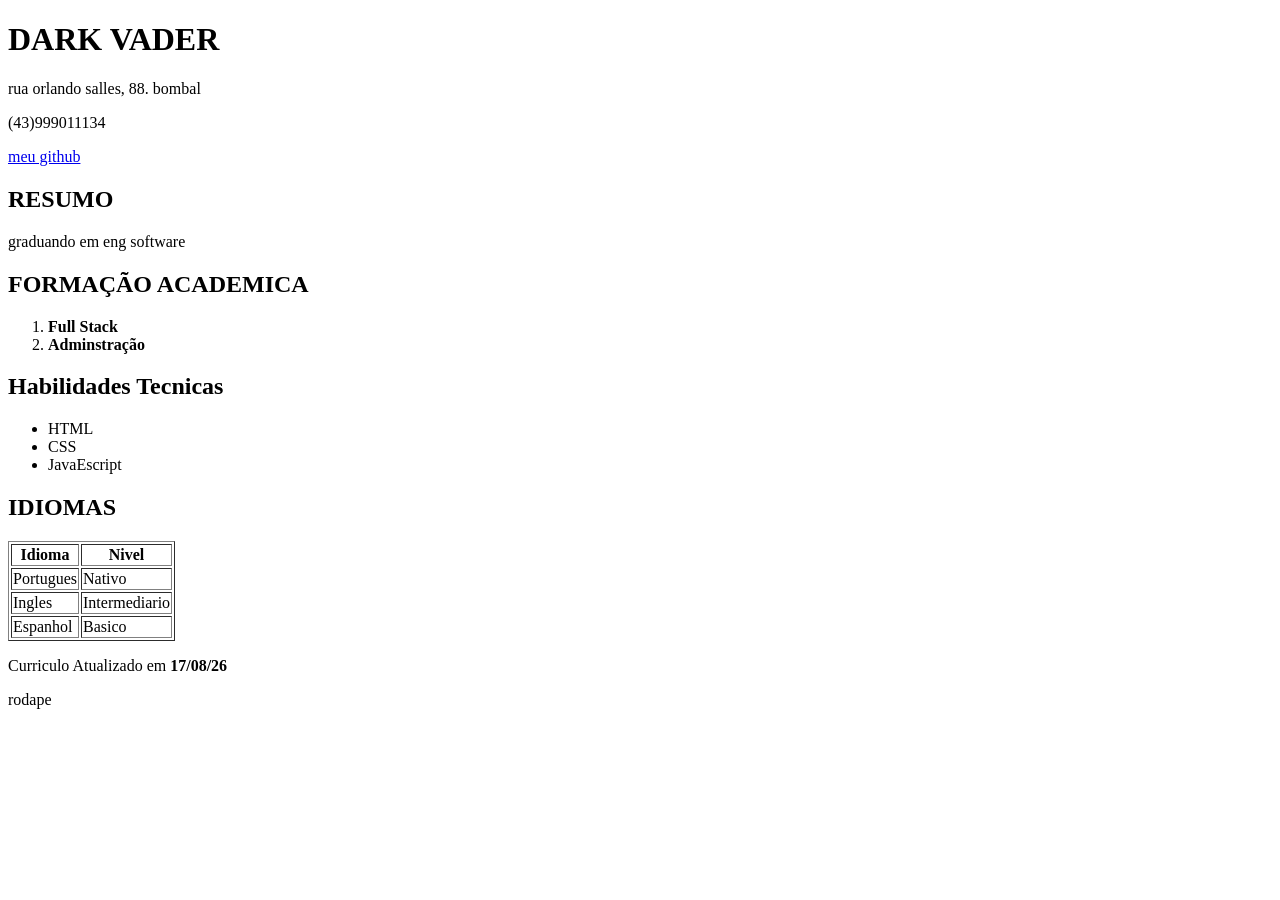
==== aula2/index.html @ 6ed6e5c8 "atualizei meu curriculo" ====
<!DOCTYPE html>
<html lang="br-pt">
    <head>
        <meta charset="UTF-8">
        <title>meu Curriculo</title>
    </head>
    <body>
        <div>
            <h1>DARK VADER</h1>
            <p>rua orlando salles, 88. bombal</p>
            <p>(43)999011134</p>
            <p>
                <a href="https://github.com/hellootaviodev/front-end-web-bes/tree/main">meu github</a>
            </p>

        <div id="principal">

        <div>
            <h2>RESUMO</h2>
            <p>
                graduando em eng software
            </p>
        </div>

        <div>
            <h2>FORMAÇÃO ACADEMICA</h2>
            <ol>
                <li><b>Full Stack</b></li>
                <li><b>Adminstração</b></li>
            </ol>
        </div>

        <div>
            <h2>Habilidades Tecnicas</h2>
            <ul>
                <lI>HTML</lI>
                <li>CSS</li>
                <li>JavaEscript</li>
            </ul>
        </div>

        <div>
            <h2>IDIOMAS</h2>
            <table border="1">
                <tr>

                <th>Idioma</th>
                <th>Nivel</th>
             </tr>
             <tr>
                <td>Portugues</td>
                <td>Nativo</td>
             </tr>
             <tr>
                <td>Ingles</td>
                <td>Intermediario</td>
            </tr>
                <td>Espanhol</td>
                <td>Basico</td>
             </tr>
            </table>

        </div>
        <p>Curriculo Atualizado em <b>17/08/26</b></p>
        <div>rodape</div>
    </body>

</html>
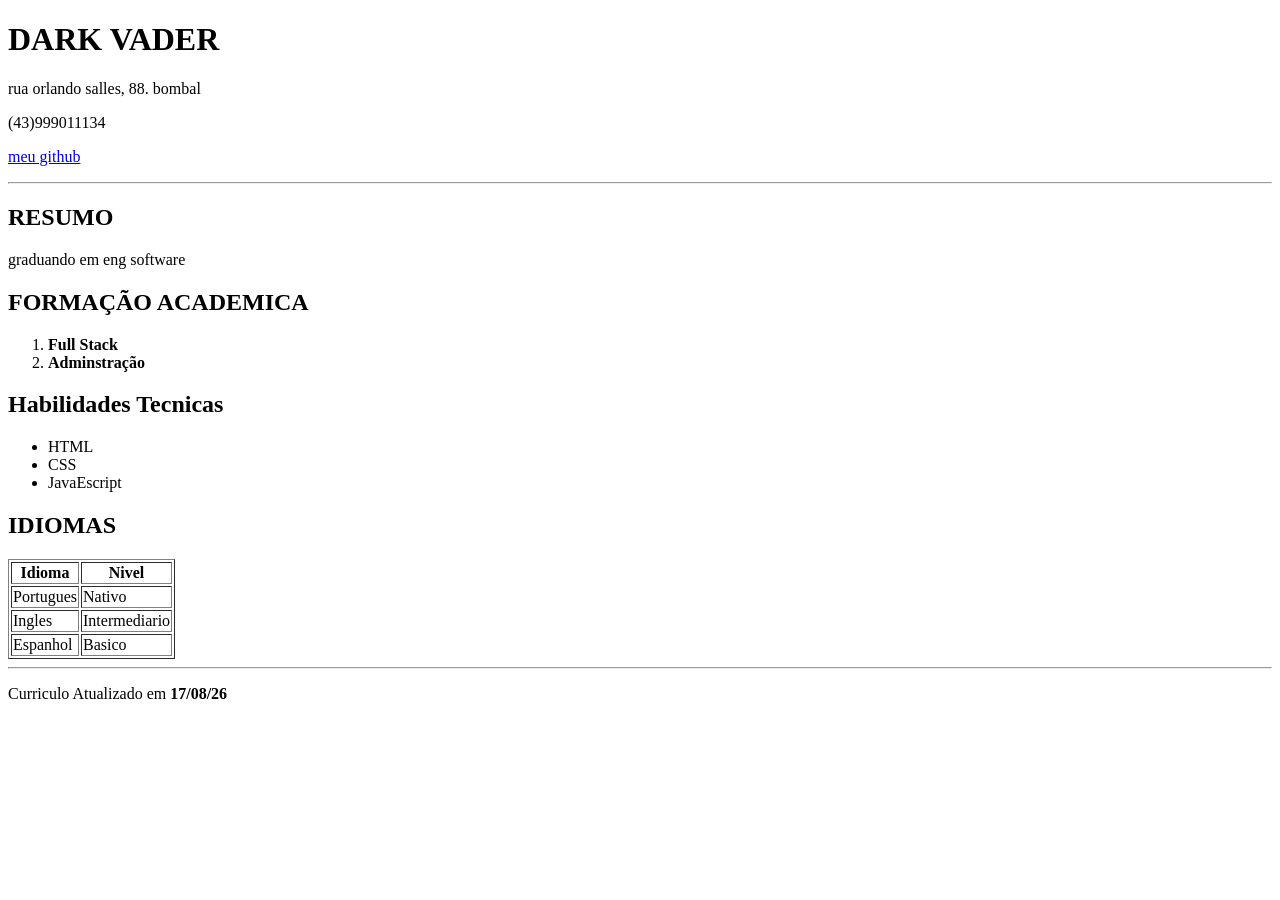
==== commit 8b58387d: "aula 3" ====
--- a/aula2/index.html
+++ b/aula2/index.html
@@ -14,7 +14,7 @@
             </p>
 
         <div id="principal">
-
+        <hr>
         <div>
             <h2>RESUMO</h2>
             <p>
@@ -59,10 +59,14 @@
                 <td>Basico</td>
              </tr>
             </table>
-
-        </div>
-        <p>Curriculo Atualizado em <b>17/08/26</b></p>
-        <div>rodape</div>
+            <div>
+            </div>
+            </section>
+        </main>
+        <hr>
+        <footer>
+         <p>Curriculo Atualizado em <b>17/08/26</b></p>
+        </footer>
     </body>
 
 </html>
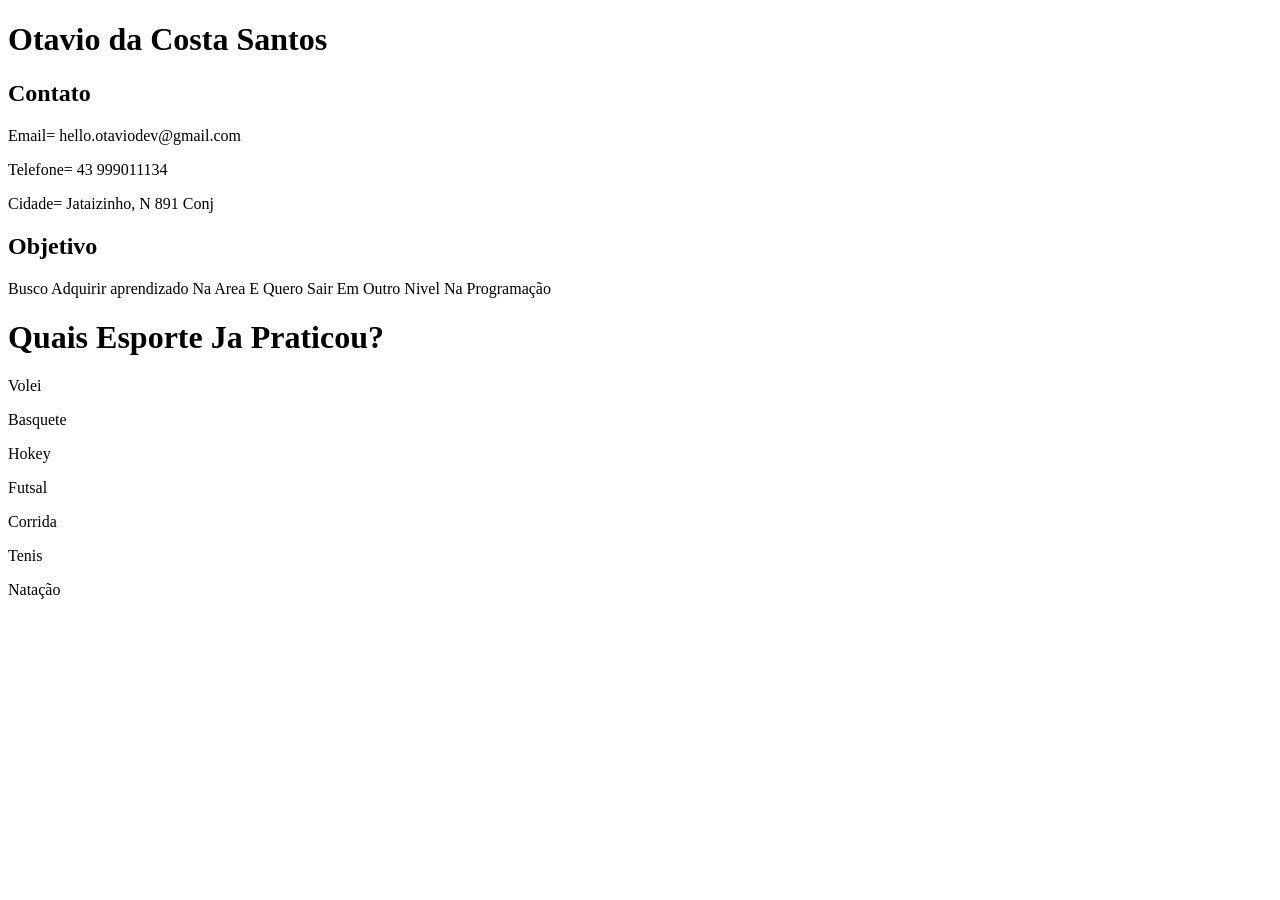
==== commit 94e49761: "aula5" ====
--- a/aula2/index.html
+++ b/aula2/index.html
@@ -1,72 +1,38 @@
 <!DOCTYPE html>
-<html lang="br-pt">
-    <head>
-        <meta charset="UTF-8">
-        <title>meu Curriculo</title>
-    </head>
-    <body>
-        <div>
-            <h1>DARK VADER</h1>
-            <p>rua orlando salles, 88. bombal</p>
-            <p>(43)999011134</p>
-            <p>
-                <a href="https://github.com/hellootaviodev/front-end-web-bes/tree/main">meu github</a>
-            </p>
+<html lang="pt-BR"
+ 
+<head>
+    <meta charset="utf-8">
+    <title>Meu Curriculo</title>
+</head>
 
-        <div id="principal">
-        <hr>
-        <div>
-            <h2>RESUMO</h2>
-            <p>
-                graduando em eng software
-            </p>
-        </div>
+<body>
 
-        <div>
-            <h2>FORMAÇÃO ACADEMICA</h2>
-            <ol>
-                <li><b>Full Stack</b></li>
-                <li><b>Adminstração</b></li>
-            </ol>
-        </div>
+    <h1>Otavio da Costa Santos</h1>
 
-        <div>
-            <h2>Habilidades Tecnicas</h2>
-            <ul>
-                <lI>HTML</lI>
-                <li>CSS</li>
-                <li>JavaEscript</li>
-            </ul>
-        </div>
+    <pDesenvolvedor Em Formação</p>
 
-        <div>
-            <h2>IDIOMAS</h2>
-            <table border="1">
-                <tr>
+    <h2>Contato</h2>
 
-                <th>Idioma</th>
-                <th>Nivel</th>
-             </tr>
-             <tr>
-                <td>Portugues</td>
-                <td>Nativo</td>
-             </tr>
-             <tr>
-                <td>Ingles</td>
-                <td>Intermediario</td>
-            </tr>
-                <td>Espanhol</td>
-                <td>Basico</td>
-             </tr>
-            </table>
-            <div>
-            </div>
-            </section>
-        </main>
-        <hr>
-        <footer>
-         <p>Curriculo Atualizado em <b>17/08/26</b></p>
-        </footer>
-    </body>
+    <p>Email= hello.otaviodev@gmail.com</p>
+    <p>Telefone= 43 999011134</p>
+    <p>Cidade= Jataizinho, N 891 Conj</p>
 
-</html>+    <h2>Objetivo</h2>
+
+    <p>Busco Adquirir aprendizado Na Area
+    E Quero Sair Em Outro Nivel Na Programação</p>
+
+    <h1>Quais Esporte Ja Praticou?</h1>
+
+     <p>Volei</p>
+     <p>Basquete</p>
+     <p>Hokey</p>
+     <p>Futsal</p>
+     <p>Corrida</p>
+     <p>Tenis</p>
+     <p>Natação</p>
+
+</body>
+
+</head>
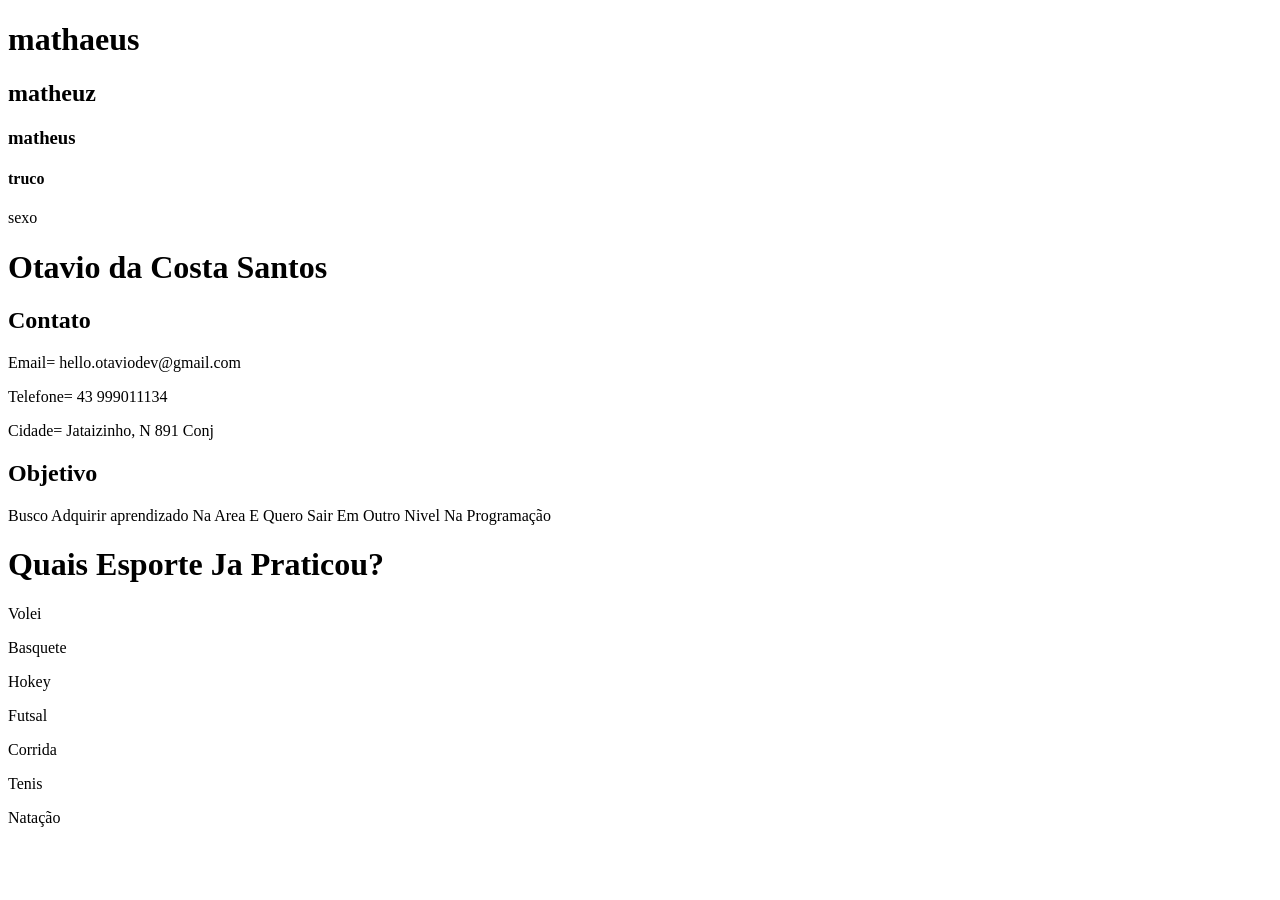
==== commit 198b3918: "estudo sob css" ====
--- a/aula2/index.html
+++ b/aula2/index.html
@@ -5,6 +5,15 @@
     <meta charset="utf-8">
     <title>Meu Curriculo</title>
 </head>
+
+<h1>mathaeus</h1>
+<h2>matheuz</h2>
+<h3>matheus</h3>
+<h4>truco</h4>
+
+<section>
+    <p> sexo</p>
+</section>
 
 <body>
 
